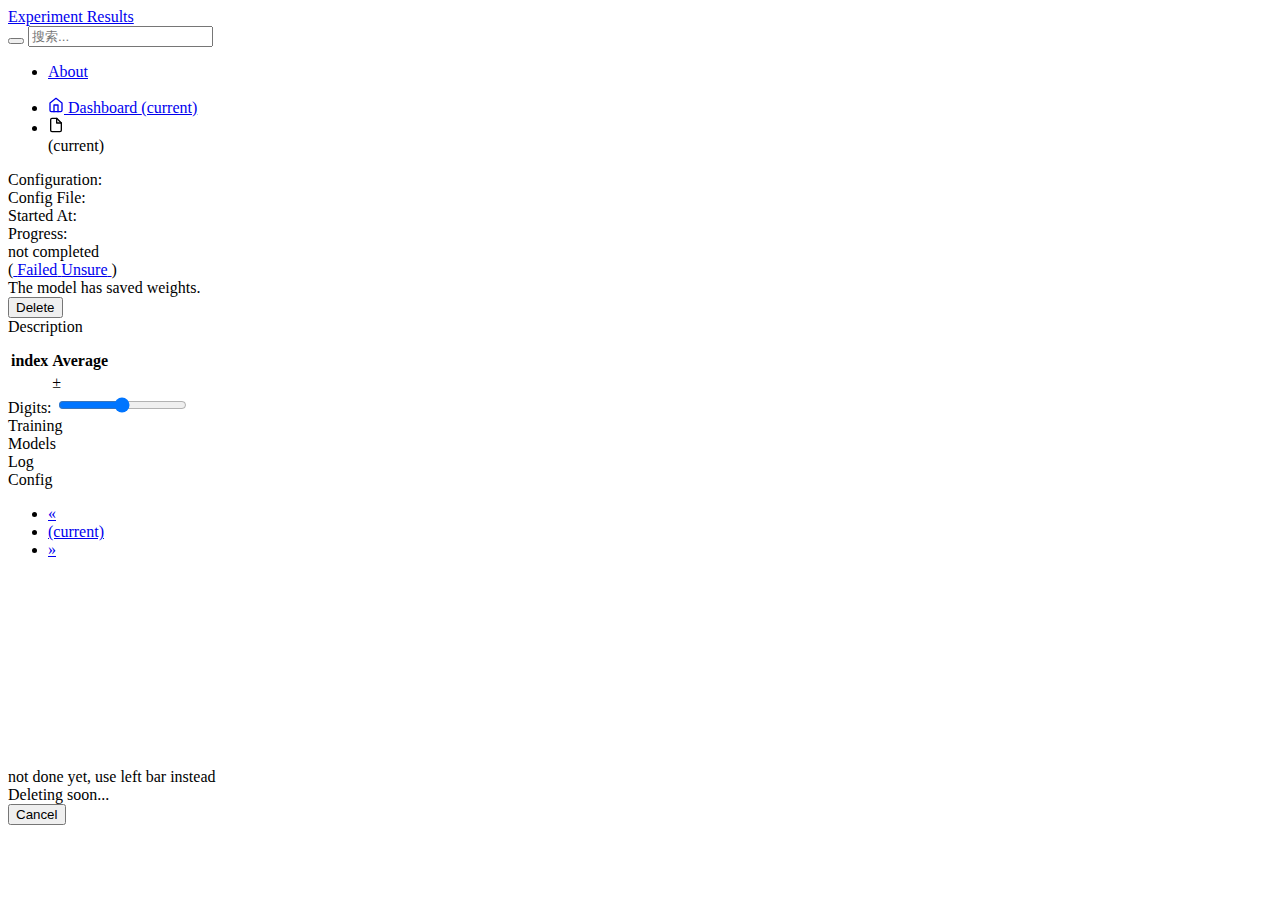
==== src/main/resources/templates/meow_floorcreep/index.html @ 6ce84b16 "adapted to meow floor creep" ====
<!DOCTYPE html>
<html lang="en" xmlns:th="http://www.thymeleaf.org">
<head>
    <meta charset="UTF-8">
    <title>Experiment Records</title>
    <link rel="stylesheet" th:href="@{/bootstrap-4.5.3-dist/css/bootstrap.min.css}"/>
    <link rel="stylesheet" th:href="@{/css/simplebar.css}"/>
    <link rel="stylesheet" th:href="@{/chart.js-2.9.4/Chart.min.css}">
    <link rel="stylesheet" th:href="@{/css/index.css}"/>
    <link rel="stylesheet" th:href="@{/css/meow-floorcreep/index.css}"/>
    <link rel="stylesheet" th:href="@{/ionicons-2/css/ionicons.min.css}">
    <script th:src="@{/js/jquery-3.5.1.min.js}"></script>
    <script th:src="@{/bootstrap-5.0.0-beta3-dist/js/bootstrap.bundle.min.js}"></script>
    <script th:src="@{/js/simplebar.min.js}"></script>
    <script th:src="@{/chart.js-2.9.4/Chart.min.js}"></script>
    <script th:src="@{/js/vue.js}"></script>
    <script th:src="@{/js/meow-floorcreep/index.js}"></script>
    <script th:if="${null eq selected_record}">
        var page = null;
    </script>
    <script th:if="${null ne selected_record}">
        var page = null;
        var max_page = [[${selected_record.scores.size()}]];
    </script>
</head>
<body>
<nav class="navbar navbar-light fixed-top flex-md-nowrap bg-white">
    <a class="navbar-brand col-sm-2 col-md-3 mr-0" href="#">Experiment Results</a>
    <div class="search-bar col-5">
        <button class="search-icon" aria-label="Search Icon">
            <span class="ion-search"></span>
        </button>
        <input type="text" id="top-search-bar-input" placeholder="搜索..." aria-label="Search Bar">
    </div>
    <ul class="navbar-nav px-3">
        <li class="nav-item text-nowrap">
            <a class="nav-link" href="javascript:void(0)" onclick="$('#aboutModal').modal()">About</a>
        </li>
    </ul>
</nav>
<div class="container-fluid">
    <div class="row mt-topbar">
        <nav class="col-3 col-lg-2 d-none d-md-block sidebar mt-topbar" id="left-bar" data-simplebar>
            <ul class="nav flex-column">
                <li class="nav-item">
                    <a class="nav-link" th:classappend="${selected_record eq null} ? 'active'" href="?">
                        <svg xmlns="http://www.w3.org/2000/svg" width="16" height="16" viewBox="0 0 24 24"
                             fill="none"
                             stroke="currentColor" stroke-width="2" stroke-linecap="round" stroke-linejoin="round"
                             class="feather feather-home">
                            <path d="M3 9l9-7 9 7v11a2 2 0 0 1-2 2H5a2 2 0 0 1-2-2z"></path>
                            <polyline points="9 22 9 12 15 12 15 22"></polyline>
                        </svg>
                        Dashboard
                        <span class="sr-only" th:if="${selected_record eq null}">(current)</span>
                    </a>
                </li>
                <li class="nav-item" th:each="some_record: ${all_records}">
                    <a class="nav-link"
                       th:classappend="${some_record.folderName eq selected_record?.folderName} ? 'active'"
                       th:href="@{/meow-floorcreep/(selected-record=${some_record.folderName})}">
                        <svg xmlns="http://www.w3.org/2000/svg" width="16" height="16" viewBox="0 0 24 24"
                             fill="none"
                             stroke="currentColor" stroke-width="2" stroke-linecap="round"
                             stroke-linejoin="round"
                             class="feather feather-file">
                            <path d="M13 2H6a2 2 0 0 0-2 2v16a2 2 0 0 0 2 2h12a2 2 0 0 0 2-2V9z"></path>
                            <polyline points="13 2 13 9 20 9"></polyline>
                        </svg>
                        <!--suppress ThymeleafVariablesResolveInspection -->
                        <small th:text="${some_record.summary?.start_time}"></small>
                        <br/>
                        <small th:text="${some_record.hostName}+':'"></small>
                        <!--suppress ThymeleafVariablesResolveInspection -->
                        <small th:text="${some_record.summary?.config_name}"></small>
                        <span class="sr-only"
                              th:if="${some_record.folderName eq selected_record?.folderName}">
                            (current)</span>
                    </a>
                </li>
            </ul>
        </nav>
        <main role="main" class="col-9 col-lg-10 ml-sm-auto px-4">
            <th:block th:if="${selected_record ne null}">
            <input type="hidden" id="selected-record-id" th:value="${selected_record?.folderName}"/>
            <div class="row">
                <div class="col-sm-12 col-md-6 col-lg-3 d-flex flex-row">
                    <div class="font-weight-bold p-2">Configuration:</div>
                    <!--suppress ThymeleafVariablesResolveInspection -->
                    <div class="p-2" th:text="${selected_record.summary.config_name}"></div>
                </div>
                <div class="col-sm-12 col-md-6 col-lg-3 d-flex flex-row">
                    <div class="font-weight-bold p-2">Config File:</div>
                    <!--suppress ThymeleafVariablesResolveInspection -->
                    <div class="p-2" th:text="${selected_record.summary.config_file}"></div>
                </div>
                <div class="col-sm-12 col-md-6 col-lg-3 d-flex flex-row">
                    <div class="font-weight-bold p-2">Started At:</div>
                    <!--suppress ThymeleafVariablesResolveInspection -->
                    <div class="p-2" th:text="${selected_record.summary.start_time}"></div>
                </div>
                <div class="col-sm-12 col-md-6 col-lg-3 d-flex flex-row">
                    <div class="font-weight-bold p-2">Progress:</div>
                    <div class="d-flex align-items-center">
                        <!--suppress ThymeleafVariablesResolveInspection -->
                        <i th:if="${selected_record.progress.completed}" class="ion-checkmark"></i>
                        <!--suppress ThymeleafVariablesResolveInspection -->
                        <th:block th:unless="${selected_record.progress.completed}">
                        <div class="spinner-border spinner-border-sm" role="status"
                             th:if="${selected_record.heartBeatStatus==0}">
                            <span class="sr-only">not completed</span>
                        </div>
                        <i th:if="${selected_record.heartBeatStatus<0}" class="ion-close"></i>
                        </th:block>
                    </div>
                    <!--suppress ThymeleafVariablesResolveInspection -->
                    <div class="p-2" th:text="${selected_record.progress.progress}"></div>
                    <!--suppress ThymeleafVariablesResolveInspection -->
                    <div class="p-2"
                         th:if="${!selected_record.progress.completed and selected_record.heartBeatStatus!=0}">
                        (<a href="#" data-toggle="tooltip" data-placement="top"
                            th:id="${selected_record.heartBeatStatus<0?'error-time-too-old':'error-time-too-young'}">
                        <th:block th:if="${selected_record.heartBeatStatus<0}">Failed</th:block>
                        <th:block th:if="${selected_record.heartBeatStatus>0}">Unsure</th:block>
                    </a>)
                    </div>
                </div>
            </div>
            <div class="row" id="delete-weights-area" th:if="${selected_record.hasWeights()}">
                <div class="col-9 col-md-6 col-lg-3">The model has saved weights.</div>
                <div class="col">
                    <button class="btn btn-outline-primary" onclick="requestDeleteWeights(this)"
                            th:href="@{/api/meow-floorcreep/delete-weights/{id}(id=${selected_record.folderName})}">Delete
                    </button>
                </div>
            </div>
            <div class="row p-2">
                <div class="font-weight-bold col-12">Description</div>
            </div>
            <div class="row p-2">
                <!--suppress ThymeleafVariablesResolveInspection -->
                <pre class="col-12" th:text="${selected_record.summary.config_intro}"></pre>
            </div>
            <div class="row overflow-auto" th:if="${selected_record.scores != null}">

                <table id="summary-table" class="table">
                    <thead>
                    <tr>
                        <th scope="col">index</th>
                        <th scope="col">Average</th>
                        <th scope="col" th:each="_, stat: ${selected_record.scores}"
                            th:text="${stat.index}"></th>
                    </tr>
                    </thead>
                    <tbody>
                    <tr th:each="metric: ${selected_record.metrics}" th:if="${metric ne 'loss'}">
                        <th scope="row" th:text="${#strings.capitalizeWords(metric.replace('_',' '))}"></th>
                        <td>
                            <span class="digits" data-value=""></span>±
                            <span class="digits" data-value=""></span>
                        </td>
                        <td th:each="ith_scores, stat: ${selected_record.scores}">
                            <span class="digits" th:data-value="${ith_scores.get(metric)}"></span>
                        </td>
                    </tr>
                    </tbody>
                </table>
            </div>
            <div class="row p-2">
                    <form class="form-inline ml-auto mr-md-5 pr-md-5">
                        <label for="table-digits-range">Digits: </label>
                        <input v-model="digits" type="range" id="table-digits-range" min="2"
                               max="4" v-on:change="change"/>
                    </form>
            </div>
            <nav id="nav-detail-panels" class="nav nav-pills nav-justified" role="tablist">
                <div class="btn btn-link nav-link nav-item nav-cat active not-loaded" id="nav-details-training-tab"
                     data-bs-toggle="tab" data-bs-target="#nav-details-training" role="tab"
                     aria-controls="nav-details-training" aria-selected="true"
                     data-href="training-curves"><span>Training</span>
                </div>
                <div class="btn btn-link nav-link nav-item nav-cat not-loaded" id="nav-details-models-tab"
                     data-bs-toggle="tab" data-bs-target="#nav-details-models" role="tab"
                     aria-controls="nav-details-models" aria-selected="true"
                     data-href="models-structures"><span>Models</span>
                </div>
                <div class="btn btn-link nav-link nav-item nav-cat not-loaded" id="nav-details-log-tab"
                     data-bs-toggle="tab" data-bs-target="#nav-details-prediction" role="tab"
                     aria-controls="nav-details-log not-loaded" aria-selected="true"
                     data-href="log-file"><span>Log</span>
                </div>
                <div class="btn btn-link nav-link nav-item nav-cat not-loaded" id="nav-details-config-tab"
                     data-bs-toggle="tab" data-bs-target="#nav-details-config" role="tab"
                     aria-controls="nav-details-config" aria-selected="true"
                     data-href="config-file"><span>Config</span>
                </div>
            </nav>
            <div class="tab-content">
                <div class="tab-pane fade show active container-fluid" id="nav-details-training" role="tabpanel"
                     aria-labelledby="nav-details-training-tab"
                     th:href="@{/api/meow-floorcreep/history/{id}(id=${selected_record.folderName})}">
                    <nav class="details-pagination"
                         aria-label="Page navigation indicating which fold it is of among k-fold validation results.">
                        <ul class="pagination" id="pagination">
                            <li class="page-item disabled page-previous">
                                <a class="page-link" href="javascript:void(0)" tabindex="-1" onclick="setDetailsPageTrainingChartsPage('<')" aria-label="Previous" aria-disabled="true">
                                    <span aria-hidden="true">&laquo;</span>
                                </a>
                            </li>
                            <li th:each="i: ${#numbers.sequence(1, selected_record.scores.size())}"
                                class="page-item page-number" th:attr="page-number=${i}"
                                th:attrappend="aria-current=${i eq 1}?'page'">
                                <a class="page-link" href="javascript:void(0)" th:onclick="|setDetailsPageTrainingChartsPage(${i})|">
                                    <th:block th:text="${i}"/>
                                    <span class="sr-only" th:if="${1 eq i}">(current)</span>
                                </a>
                            </li>
                            <li class="page-item page-next">
                                <a class="page-link" href="javascript:void(0)" onclick="setDetailsPageTrainingChartsPage('>')" aria-label="Next">
                                    <span aria-hidden="true">&raquo;</span>
                                </a>
                            </li>
                        </ul>
                    </nav>
                    <div class="row" id="training-charts-host"></div>
                    <div class="d-none" id="training-charts-template-wrapper">
                        <div class="col-12 col-md-6 col-lg-4 chart-wrapper">
                            <h3 class="chart-title"></h3>
                            <canvas></canvas>
                        </div>
                    </div>
                </div>
                <div class="tab-pane fade show" id="nav-details-models" role="tabpanel"
                     aria-labelledby="nav-details-models-tab"
                     th:href="@{/api/meow-floorcreep/models-summary/{id}(id=${selected_record.folderName})}">
                    <div class="row" id="models-summary-host"></div>
                    <div class="d-none" id="models-summary-template-wrapper">
                        <div class="col-12 col-lg-6">
                            <h3 class="img-title"></h3>
                            <img/>
                        </div>
                    </div>
                </div>
                <div class="tab-pane fade show" id="nav-details-log" role="tabpanel"
                     aria-labelledby="nav-details-log-tab"
                     th:href="@{/meow-floorcreep/log/{id}(id=${selected_record.folderName})}">
                </div>
                <div class="tab-pane fade show" id="nav-details-config" role="tabpanel"
                     aria-labelledby="nav-details-config-tab"
                     th:href="@{/meow-floorcreep/config/{id}(id=${selected_record.folderName})}">
                </div>
            </div>
            </th:block>
            <th:block th:unless="${selected_record ne null}">
            <div class="flex-cards-md"></div>
            <div class="align-content-center">not done yet, use left bar instead</div>
            </th:block>
            <div id="toast-host" class="position-fixed w-100 d-flex flex-column p-4" style="bottom:0">
            </div>
            <div id="toast-template-wrapper" class="d-none">
                <div class="toast simple-toast" aria-live="assertive" aria-atomic="true" role="alert" data-bs-delay="1000">
                    <div class="toast-body"></div>
                </div>
                <div class="toast deletion-toast align-items-center" aria-live="assertive" aria-atomic="true" role="alert"
                     data-bs-delay="2000">
                    <div class="d-flex">
                        <div class="toast-body">Deleting soon...</div>
                        <button class="btn btn-link ml-auto mr-3" onclick="cancelDeleteWeights(this)">Cancel</button>
                    </div>
                </div>
            </div>
        </main>
    </div>
</div>
<div th:replace="fragments/help_modal.html :: help-modal"></div>
</body>
</html>
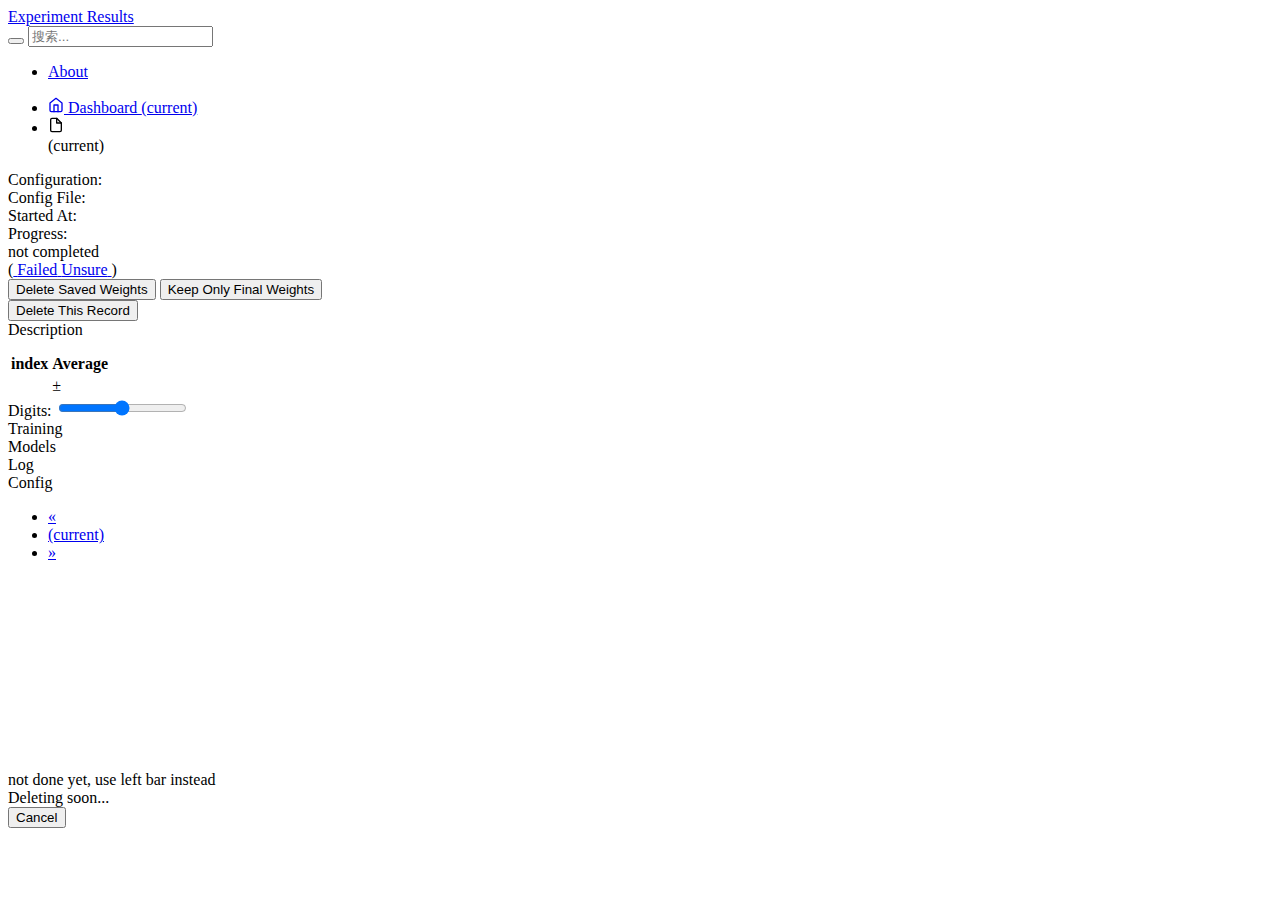
==== commit c69986e9: "+ better support for clusters; + better tolerance for broken records; + "delete" button;" ====
--- a/src/main/resources/templates/meow_floorcreep/index.html
+++ b/src/main/resources/templates/meow_floorcreep/index.html
@@ -20,7 +20,7 @@
     </script>
     <script th:if="${null ne selected_record}">
         var page = null;
-        var max_page = [[${selected_record.scores.size()}]];
+        var max_page = [[${selected_record.scores?.size()?:1}]]-1;
     </script>
 </head>
 <body>
@@ -58,7 +58,7 @@
                 <li class="nav-item" th:each="some_record: ${all_records}">
                     <a class="nav-link"
                        th:classappend="${some_record.folderName eq selected_record?.folderName} ? 'active'"
-                       th:href="@{/meow-floorcreep/(selected-record=${some_record.folderName})}">
+                       th:href="@{/meow-floorcreep/{selected}(selected=${some_record.folderName})}">
                         <svg xmlns="http://www.w3.org/2000/svg" width="16" height="16" viewBox="0 0 24 24"
                              fill="none"
                              stroke="currentColor" stroke-width="2" stroke-linecap="round"
@@ -71,6 +71,8 @@
                         <small th:text="${some_record.summary?.start_time}"></small>
                         <br/>
                         <small th:text="${some_record.hostName}+':'"></small>
+                        <!--suppress ThymeleafVariablesResolveInspection -->
+                        <small th:text="${some_record.summary?.config_file}+':'"></small>
                         <!--suppress ThymeleafVariablesResolveInspection -->
                         <small th:text="${some_record.summary?.config_name}"></small>
                         <span class="sr-only"
@@ -126,11 +128,21 @@
                     </div>
                 </div>
             </div>
-            <div class="row" id="delete-weights-area" th:if="${selected_record.hasWeights()}">
-                <div class="col-9 col-md-6 col-lg-3">The model has saved weights.</div>
+            <div class="row p-2">
+                <div class="col" id="delete-weights-area" th:if="${selected_record.hasWeights()}">
+                    <button class="btn btn-outline-primary" onclick="requestDeleteWeights(this)"
+                            th:href="@{/api/meow-floorcreep/delete-weights/(record-id=${selected_record.folderName})}">
+                        Delete Saved Weights
+                    </button>
+                    <button class="btn btn-outline-primary" onclick="requestDeleteWeights(this)"
+                            th:href="@{/api/meow-floorcreep/delete-weights/(record-id=${selected_record.folderName})}">
+                        Keep Only Final Weights
+                    </button>
+                </div>
                 <div class="col">
-                    <button class="btn btn-outline-primary" onclick="requestDeleteWeights(this)"
-                            th:href="@{/api/meow-floorcreep/delete-weights/{id}(id=${selected_record.folderName})}">Delete
+                    <button class="btn btn-outline-danger" onclick="requestDelete(this)"
+                            th:href="@{/api/meow-floorcreep/delete/(record-id=${selected_record.folderName})}">
+                        Delete This Record
                     </button>
                 </div>
             </div>
@@ -169,6 +181,7 @@
             <div class="row p-2">
                     <form class="form-inline ml-auto mr-md-5 pr-md-5">
                         <label for="table-digits-range">Digits: </label>
+                        <!--suppress XmlUnboundNsPrefix -->
                         <input v-model="digits" type="range" id="table-digits-range" min="2"
                                max="4" v-on:change="change"/>
                     </form>
@@ -185,7 +198,7 @@
                      data-href="models-structures"><span>Models</span>
                 </div>
                 <div class="btn btn-link nav-link nav-item nav-cat not-loaded" id="nav-details-log-tab"
-                     data-bs-toggle="tab" data-bs-target="#nav-details-prediction" role="tab"
+                     data-bs-toggle="tab" data-bs-target="#nav-details-log" role="tab"
                      aria-controls="nav-details-log not-loaded" aria-selected="true"
                      data-href="log-file"><span>Log</span>
                 </div>
@@ -198,8 +211,8 @@
             <div class="tab-content">
                 <div class="tab-pane fade show active container-fluid" id="nav-details-training" role="tabpanel"
                      aria-labelledby="nav-details-training-tab"
-                     th:href="@{/api/meow-floorcreep/history/{id}(id=${selected_record.folderName})}">
-                    <nav class="details-pagination"
+                     th:href="@{/api/meow-floorcreep/history/(record-id=${selected_record.folderName})}">
+                    <nav class="details-pagination" th:if="${selected_record.scores}"
                          aria-label="Page navigation indicating which fold it is of among k-fold validation results.">
                         <ul class="pagination" id="pagination">
                             <li class="page-item disabled page-previous">
@@ -207,7 +220,7 @@
                                     <span aria-hidden="true">&laquo;</span>
                                 </a>
                             </li>
-                            <li th:each="i: ${#numbers.sequence(1, selected_record.scores.size())}"
+                            <li th:each="i: ${#numbers.sequence(1, selected_record.scores.size()-1)}"
                                 class="page-item page-number" th:attr="page-number=${i}"
                                 th:attrappend="aria-current=${i eq 1}?'page'">
                                 <a class="page-link" href="javascript:void(0)" th:onclick="|setDetailsPageTrainingChartsPage(${i})|">
@@ -232,7 +245,7 @@
                 </div>
                 <div class="tab-pane fade show" id="nav-details-models" role="tabpanel"
                      aria-labelledby="nav-details-models-tab"
-                     th:href="@{/api/meow-floorcreep/models-summary/{id}(id=${selected_record.folderName})}">
+                     th:href="@{/api/meow-floorcreep/models-summary/(record-id=${selected_record.folderName})}">
                     <div class="row" id="models-summary-host"></div>
                     <div class="d-none" id="models-summary-template-wrapper">
                         <div class="col-12 col-lg-6">
@@ -243,11 +256,11 @@
                 </div>
                 <div class="tab-pane fade show" id="nav-details-log" role="tabpanel"
                      aria-labelledby="nav-details-log-tab"
-                     th:href="@{/meow-floorcreep/log/{id}(id=${selected_record.folderName})}">
+                     th:href="@{/meow-floorcreep/log/(record-id=${selected_record.folderName})}">
                 </div>
                 <div class="tab-pane fade show" id="nav-details-config" role="tabpanel"
                      aria-labelledby="nav-details-config-tab"
-                     th:href="@{/meow-floorcreep/config/{id}(id=${selected_record.folderName})}">
+                     th:href="@{/meow-floorcreep/config/(record-id=${selected_record.folderName})}">
                 </div>
             </div>
             </th:block>
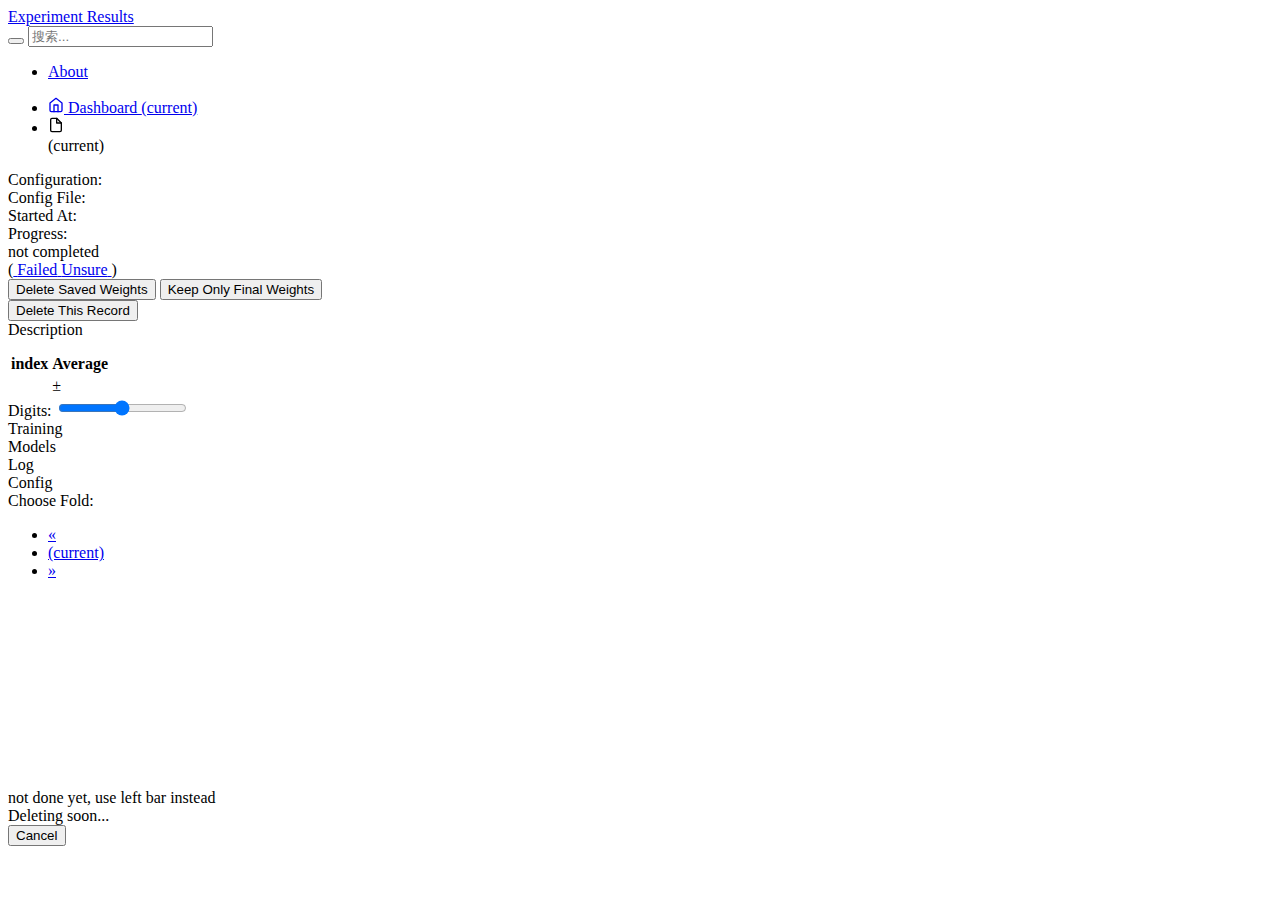
==== commit 9a7e68ba: "+ ui: improved left menu, table's scrollbar, and pagination" ====
--- a/src/main/resources/templates/meow_floorcreep/index.html
+++ b/src/main/resources/templates/meow_floorcreep/index.html
@@ -20,7 +20,7 @@
     </script>
     <script th:if="${null ne selected_record}">
         var page = null;
-        var max_page = [[${selected_record.scores?.size()?:1}]]-1;
+        var max_page = [[${selected_record.scores?.size()?:1}]];
     </script>
 </head>
 <body>
@@ -43,7 +43,8 @@
         <nav class="col-3 col-lg-2 d-none d-md-block sidebar mt-topbar" id="left-bar" data-simplebar>
             <ul class="nav flex-column">
                 <li class="nav-item">
-                    <a class="nav-link" th:classappend="${selected_record eq null} ? 'active'" href="?">
+                    <a class="nav-link nav-link-dash-board" th:classappend="${selected_record eq null} ? 'active'"
+                       href="?">
                         <svg xmlns="http://www.w3.org/2000/svg" width="16" height="16" viewBox="0 0 24 24"
                              fill="none"
                              stroke="currentColor" stroke-width="2" stroke-linecap="round" stroke-linejoin="round"
@@ -153,7 +154,9 @@
                 <!--suppress ThymeleafVariablesResolveInspection -->
                 <pre class="col-12" th:text="${selected_record.summary.config_intro}"></pre>
             </div>
-            <div class="row overflow-auto" th:if="${selected_record.scores != null}">
+            <div class="row scrollable-table-wrapper" th:if="${selected_record.scores != null}"
+                 data-simplebar
+                 data-simplebar-auto-hide="false">
 
                 <table id="summary-table" class="table">
                     <thead>
@@ -161,7 +164,7 @@
                         <th scope="col">index</th>
                         <th scope="col">Average</th>
                         <th scope="col" th:each="_, stat: ${selected_record.scores}"
-                            th:text="${stat.index}"></th>
+                            th:text="${stat.index+1}"></th>
                     </tr>
                     </thead>
                     <tbody>
@@ -178,41 +181,45 @@
                     </tbody>
                 </table>
             </div>
-            <div class="row p-2">
-                    <form class="form-inline ml-auto mr-md-5 pr-md-5">
-                        <label for="table-digits-range">Digits: </label>
-                        <!--suppress XmlUnboundNsPrefix -->
-                        <input v-model="digits" type="range" id="table-digits-range" min="2"
-                               max="4" v-on:change="change"/>
-                    </form>
-            </div>
-            <nav id="nav-detail-panels" class="nav nav-pills nav-justified" role="tablist">
-                <div class="btn btn-link nav-link nav-item nav-cat active not-loaded" id="nav-details-training-tab"
-                     data-bs-toggle="tab" data-bs-target="#nav-details-training" role="tab"
-                     aria-controls="nav-details-training" aria-selected="true"
-                     data-href="training-curves"><span>Training</span>
-                </div>
-                <div class="btn btn-link nav-link nav-item nav-cat not-loaded" id="nav-details-models-tab"
-                     data-bs-toggle="tab" data-bs-target="#nav-details-models" role="tab"
-                     aria-controls="nav-details-models" aria-selected="true"
-                     data-href="models-structures"><span>Models</span>
-                </div>
-                <div class="btn btn-link nav-link nav-item nav-cat not-loaded" id="nav-details-log-tab"
-                     data-bs-toggle="tab" data-bs-target="#nav-details-log" role="tab"
-                     aria-controls="nav-details-log not-loaded" aria-selected="true"
-                     data-href="log-file"><span>Log</span>
-                </div>
-                <div class="btn btn-link nav-link nav-item nav-cat not-loaded" id="nav-details-config-tab"
-                     data-bs-toggle="tab" data-bs-target="#nav-details-config" role="tab"
-                     aria-controls="nav-details-config" aria-selected="true"
-                     data-href="config-file"><span>Config</span>
-                </div>
-            </nav>
+            <div class="row p-3">
+                <form class="form-inline ml-auto mr-md-5 pr-md-5">
+                    <label for="table-digits-range">Digits: </label>
+                    <!--suppress XmlUnboundNsPrefix -->
+                    <input v-model="digits" type="range" id="table-digits-range" min="2"
+                           max="4" v-on:change="change"/>
+                </form>
+            </div>
+            <div class="row p-3">
+                <nav id="nav-detail-panels" class="nav nav-pills nav-justified col-12" role="tablist">
+                    <div class="btn btn-link nav-link nav-item nav-cat active not-loaded" id="nav-details-training-tab"
+                         data-bs-toggle="tab" data-bs-target="#nav-details-training" role="tab"
+                         aria-controls="nav-details-training" aria-selected="true"
+                         data-href="training-curves"><span>Training</span>
+                    </div>
+                    <div class="btn btn-link nav-link nav-item nav-cat not-loaded" id="nav-details-models-tab"
+                         data-bs-toggle="tab" data-bs-target="#nav-details-models" role="tab"
+                         aria-controls="nav-details-models" aria-selected="true"
+                         data-href="models-structures"><span>Models</span>
+                    </div>
+                    <div class="btn btn-link nav-link nav-item nav-cat not-loaded" id="nav-details-log-tab"
+                         data-bs-toggle="tab" data-bs-target="#nav-details-log" role="tab"
+                         aria-controls="nav-details-log not-loaded" aria-selected="true"
+                         data-href="log-file"><span>Log</span>
+                    </div>
+                    <div class="btn btn-link nav-link nav-item nav-cat not-loaded" id="nav-details-config-tab"
+                         data-bs-toggle="tab" data-bs-target="#nav-details-config" role="tab"
+                         aria-controls="nav-details-config" aria-selected="true"
+                         data-href="config-file"><span>Config</span>
+                    </div>
+                </nav>
+            </div>
             <div class="tab-content">
                 <div class="tab-pane fade show active container-fluid" id="nav-details-training" role="tabpanel"
                      aria-labelledby="nav-details-training-tab"
                      th:href="@{/api/meow-floorcreep/history/(record-id=${selected_record.folderName})}">
-                    <nav class="details-pagination" th:if="${selected_record.scores}"
+                    <div class="row p-2">
+                        <div class="col-2 col-1-md">Choose Fold:</div>
+                    <nav class="details-pagination col-10" th:if="${selected_record.scores}"
                          aria-label="Page navigation indicating which fold it is of among k-fold validation results.">
                         <ul class="pagination" id="pagination">
                             <li class="page-item disabled page-previous">
@@ -220,7 +227,7 @@
                                     <span aria-hidden="true">&laquo;</span>
                                 </a>
                             </li>
-                            <li th:each="i: ${#numbers.sequence(1, selected_record.scores.size()-1)}"
+                            <li th:each="i: ${#numbers.sequence(1, selected_record.scores.size())}"
                                 class="page-item page-number" th:attr="page-number=${i}"
                                 th:attrappend="aria-current=${i eq 1}?'page'">
                                 <a class="page-link" href="javascript:void(0)" th:onclick="|setDetailsPageTrainingChartsPage(${i})|">
@@ -235,6 +242,7 @@
                             </li>
                         </ul>
                     </nav>
+                    </div>
                     <div class="row" id="training-charts-host"></div>
                     <div class="d-none" id="training-charts-template-wrapper">
                         <div class="col-12 col-md-6 col-lg-4 chart-wrapper">
